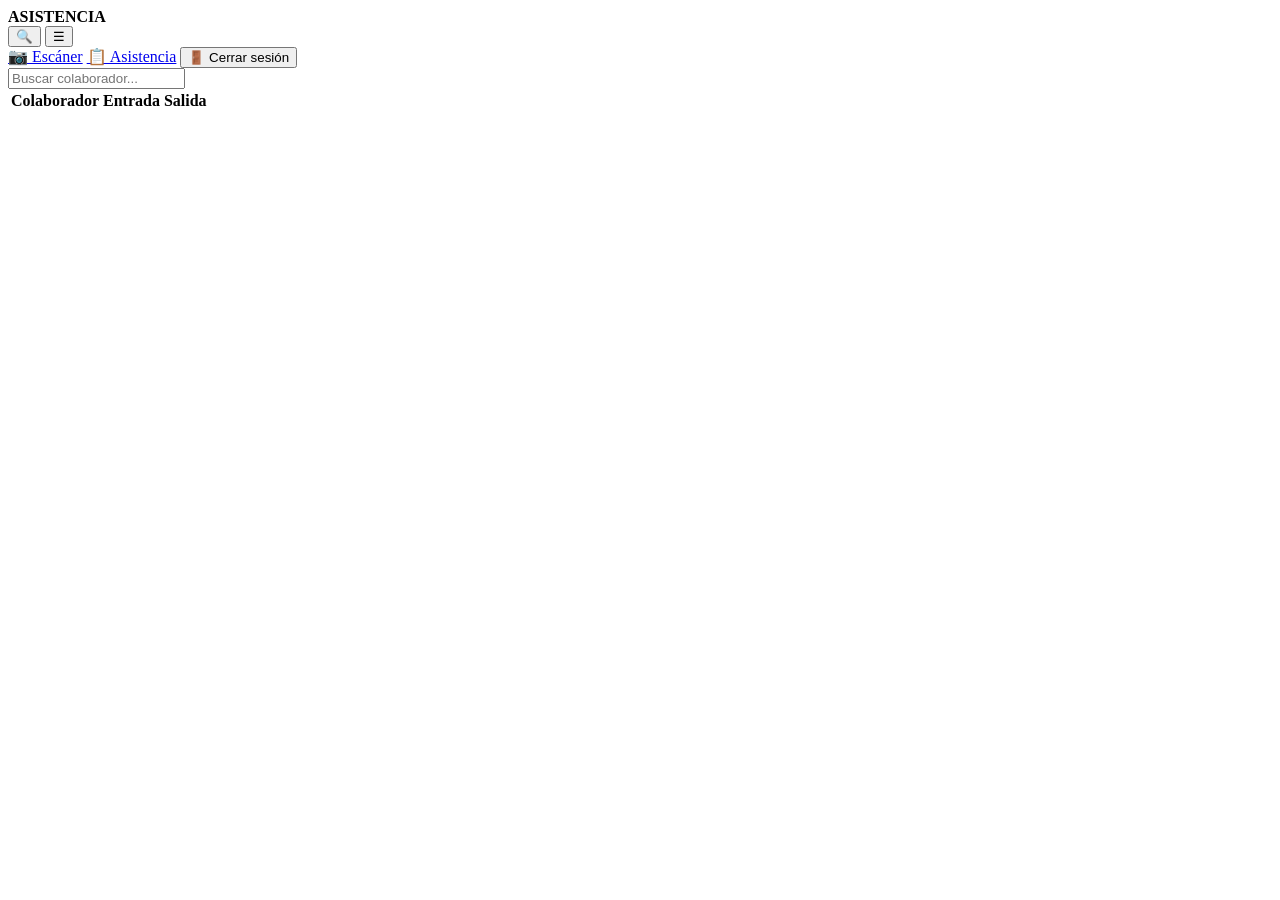
==== asistencia-Cel.html @ 946e0ac7 "Corregi un error en la pagina" ====
<!DOCTYPE html>
<html lang="es">
<head>
  <meta charset="UTF-8">
  <meta name="viewport" content="width=device-width, initial-scale=1">
  <title>Asistencia</title>
  <link rel="stylesheet" href="asset/style.css">
</head>
<body data-protegida="si">
  <main>
    <div class="barra">
      <strong>ASISTENCIA</strong>
      <div>
        <button id="btnLupa" aria-label="Buscar">🔍</button>
        <button class="btnMenu" aria-label="Menú">☰</button>
      </div>

      <div id="menu" class="oculto">
        <a href="escaner-Cel.html">📷 Escáner</a>
        <a href="asistencia-Cel.html">📋 Asistencia</a>
        <button id="btnSalir">🚪 Cerrar sesión</button>
      </div>
    </div>

    <div class="tarjeta">
      <!-- Oculto hasta que se toque la lupa -->
      <input type="search" id="buscador" class="oculto" placeholder="Buscar colaborador...">
      <div class="contenedor-tabla">
        <table>
          <thead>
            <tr><th>Colaborador</th><th>Entrada</th><th>Salida</th></tr>
          </thead>
          <tbody id="cuerpoTabla"></tbody>
        </table>
      </div>
    </div>
  </main>

  <script src="asset/js/comun.js"></script>
  <script src="asset/js/asistencia.js"></script>
</body>
</html>
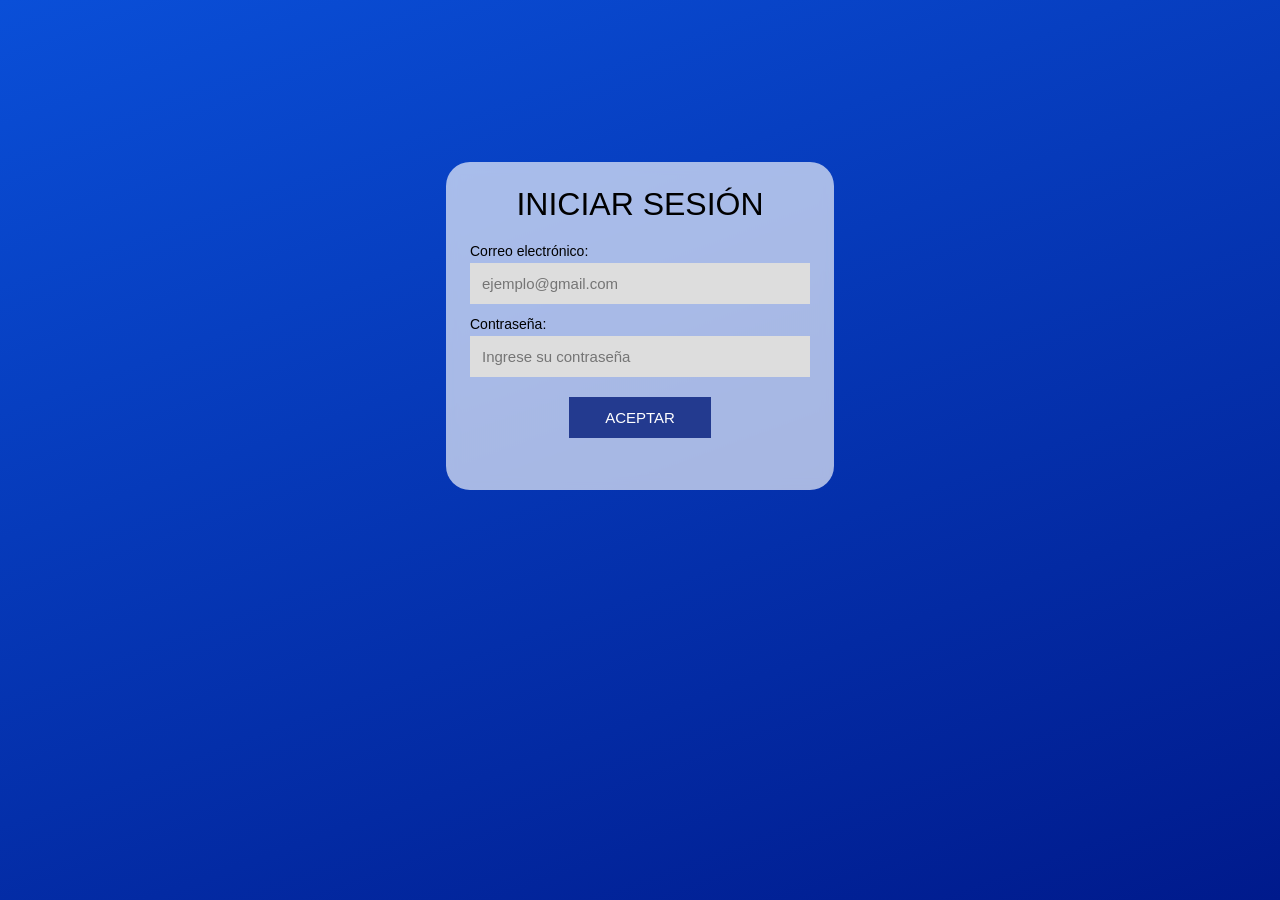
==== commit b4340c03: "Actualizar ruta de CSS a assets/css/style.css" ====
--- a/asistencia-Cel.html
+++ b/asistencia-Cel.html
@@ -4,7 +4,7 @@
   <meta charset="UTF-8">
   <meta name="viewport" content="width=device-width, initial-scale=1">
   <title>Asistencia</title>
-  <link rel="stylesheet" href="asset/style.css">
+  <link rel="stylesheet" href="assets/css/style.css">
 </head>
 <body data-protegida="si">
   <main>
@@ -36,7 +36,7 @@
     </div>
   </main>
 
-  <script src="asset/js/comun.js"></script>
-  <script src="asset/js/asistencia.js"></script>
+  <script src="assets/js/comun.js"></script>
+  <script src="assets/js/asistencia.js"></script>
 </body>
 </html>
--- a/assets/css/style.css
+++ b/assets/css/style.css
@@ -0,0 +1,86 @@
+/* Colores en un solo lugar: si quieres cambiar el tema, solo editas aquí */
+:root {
+  --azul-oscuro: #001a8c;
+  --azul: #0a4fd8;
+  --azul-boton: #233a8f;
+  --vidrio: rgba(255, 255, 255, .65);
+}
+
+/* Quita márgenes por defecto y unifica la fuente */
+* { box-sizing: border-box; margin: 0; padding: 0; font-family: Poppins, Arial, sans-serif; }
+
+/* Fondo degradado azul de tus diseños */
+body {
+  min-height: 100vh;
+  background: linear-gradient(160deg, var(--azul), var(--azul-oscuro));
+  display: flex; justify-content: center;
+}
+
+/* Contenedor tipo celular centrado */
+main { width: 100%; max-width: 420px; padding: 16px; }
+
+/* Tarjeta semitransparente (efecto vidrio) */
+.tarjeta {
+  background: var(--vidrio);
+  backdrop-filter: blur(6px);
+  border-radius: 24px;
+  padding: 24px;
+}
+
+/* Clase para ocultar elementos desde JS */
+.oculto { display: none !important; }
+
+/* ---------- Formularios y botones ---------- */
+label { display: block; margin: 12px 0 4px; font-size: 14px; }
+input { width: 100%; padding: 12px; border: none; background: #ddd; font-size: 15px; }
+.boton {
+  display: block; margin: 20px auto 0; padding: 12px 36px;
+  background: var(--azul-boton); color: #fff;
+  border: none; font-size: 15px; cursor: pointer;
+}
+.boton:hover { filter: brightness(1.2); }
+
+/* ---------- Login ---------- */
+.login { padding-top: 18vh; }                 /* baja la tarjeta al centro de la pantalla */
+.login h1 { text-align: center; margin-bottom: 20px; font-weight: 500; }
+.error { color: #b00020; font-size: 13px; margin-top: 10px; text-align: center; min-height: 18px; }
+
+/* ---------- Barra superior ---------- */
+.barra {
+  display: flex; align-items: center; justify-content: space-between;
+  background: #0b1c4d; color: #fff; border-radius: 12px;
+  padding: 10px 16px; margin-bottom: 14px;
+  position: relative;                          /* el menú se posiciona respecto a la barra */
+}
+.barra button { background: none; border: none; color: #fff; font-size: 22px; cursor: pointer; margin-left: 12px; }
+
+/* Menú desplegable del botón ☰ */
+#menu {
+  position: absolute; top: 100%; right: 0; margin-top: 6px;
+  background: #fff; border-radius: 10px; overflow: hidden; z-index: 10;
+  box-shadow: 0 6px 18px rgba(0,0,0,.3);
+}
+#menu a, #menu button {
+  display: block; width: 100%; color: #000; font-size: 15px;
+  padding: 12px 20px; margin: 0; text-align: left; text-decoration: none;
+}
+#menu a:hover, #menu button:hover { background: #e8eefc; }
+
+/* ---------- Escáner ---------- */
+.perfil { text-align: center; margin-bottom: 14px; color: #fff; }
+.perfil .foto {
+  width: 90px; height: 90px; border-radius: 8px; background: #fff;
+  margin: 0 auto 8px; display: flex; align-items: center; justify-content: center; font-size: 50px;
+}
+#lector { width: 100%; border-radius: 16px; overflow: hidden; background: #000; min-height: 260px; }
+#mensaje { text-align: center; margin-top: 12px; min-height: 22px; font-weight: 500; }
+.manual { display: flex; gap: 8px; margin-top: 12px; }
+.manual .boton { margin: 0; padding: 12px 16px; }
+
+/* ---------- Tabla ---------- */
+#buscador { margin-bottom: 12px; }
+.contenedor-tabla { overflow-x: auto; }       /* scroll horizontal si no cabe en el celular */
+table { width: 100%; border-collapse: collapse; background: #fff; font-size: 13px; }
+th { background: var(--azul-boton); color: #fff; padding: 8px; }
+td { border: 1px solid #999; padding: 8px; text-align: center; }
+.vacio { text-align: center; padding: 20px; color: #555; }
